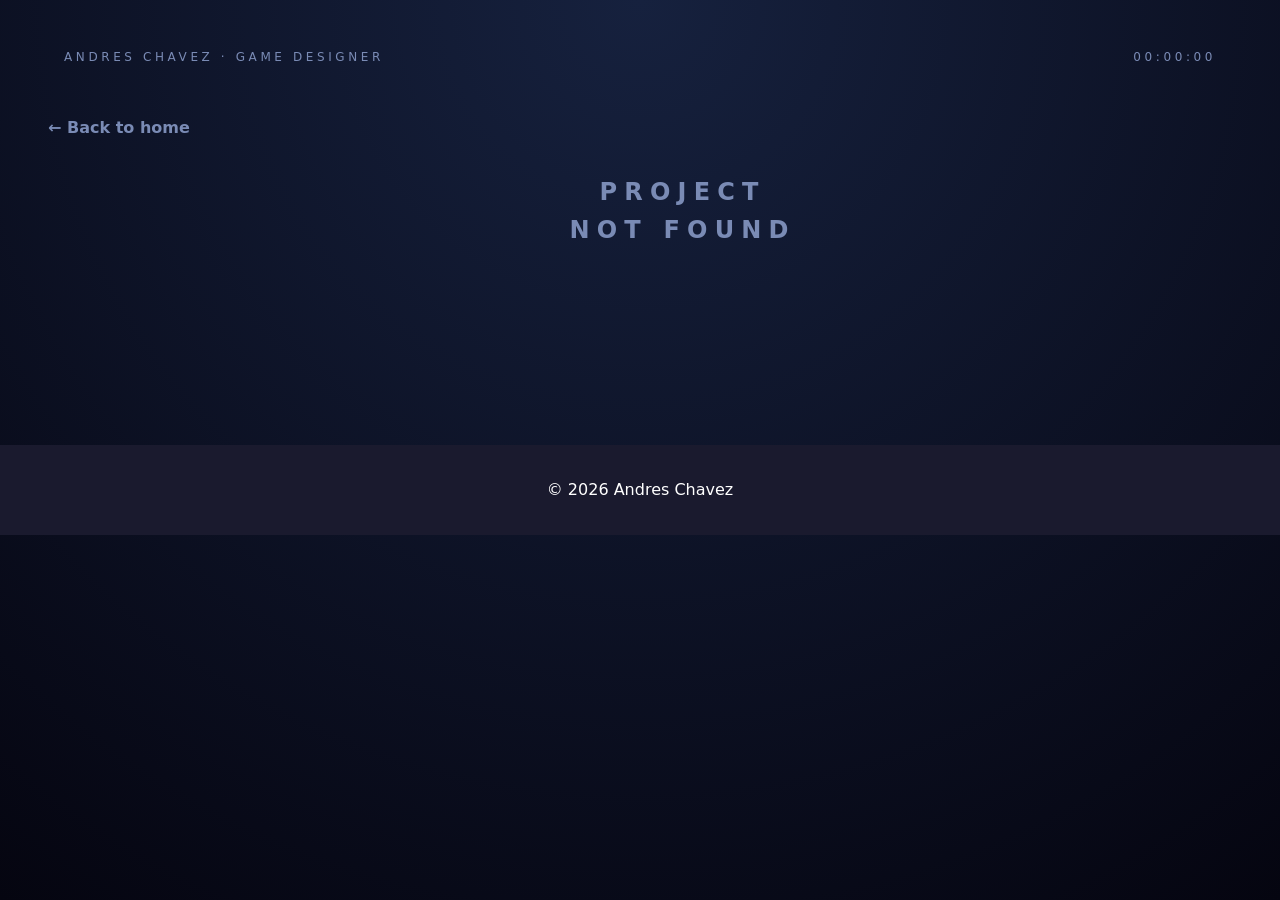
==== project.html @ c87a7ff5 "Updates Updating page header, and look of project page. Added media to projects." ====
<!DOCTYPE html>
<html lang="en">
<head>
  <meta charset="UTF-8">
  <meta name="viewport" content="width=device-width, initial-scale=1.0">
  <title>Project — Andres Chavez</title>
  <link rel="stylesheet" href="style.css">
</head>
<body>
    <header>
        <span class="console-title">Andres Chavez · Game Designer</span>
        <span class="console-clock" id="console-clock">00:00:00</span>
    </header>

    <a href="index.html" class="back-link">&larr; Back to home</a>

  <main>
    <section id="project-detail">
      <h2 id="project-title"></h2>
      <img id="project-hero" src="" alt="">
      <p id="project-description"></p>
      <div id="project-media" class="media-gallery"></div>
    </section>
  </main>

  <footer>
    <p>&copy; 2026 Andres Chavez</p>
  </footer>

  <div id="media-modal" class="media-modal">
    <button id="modal-close" class="modal-close">&times;</button>
    <div class="modal-content" id="modal-content"></div>
  </div>

  <script src="projects-data.js"></script>
  <script src="theme.js"></script>
  <script src="project.js"></script>
</body>
</html>
---- style.css ----
/*Main body*/
* {
  margin: 0;
  padding: 0;
  box-sizing: border-box;
}

body {
  font-family: system-ui, sans-serif;
  line-height: 1.6;
  background: radial-gradient(circle at top, #16213e, #050510);
  background-attachment: fixed;
  color: #eee;
}

header {
  display: flex;
  justify-content: space-between;
  padding: 3rem 4rem;
  font-size: 0.75rem;
  letter-spacing: 0.30em;
  text-transform: uppercase;
  color: #7a8bb5;
}

main {
  max-width: 900px;
  margin: 0 auto;
  padding: 2rem 1.5rem;
}

section {
  margin-bottom: 3rem;
}

h2 {
  font-size: 1.5rem;
  letter-spacing: 0.30em;
  margin-left: 40%;
  margin-right: 30%;
  margin-bottom: 2rem;
  text-align: center;
  display: inline-block;
  text-transform: uppercase;
  padding-bottom: 0.25rem;
  color: #7a8bb5;
}

/*Icon row/dock*/
.stage {
  min-height: 100vh;
  padding: 0rem 2rem 8rem;
  max-width: 900px;
  margin: 0 auto;
}

.panel {
  display: none;
}

.panel.active {
  display: block;
}

.dock {
  position: fixed;
  bottom: 1.5rem;
  left: 50%;
  transform: translateX(-50%);
  background: rgba(22, 33, 62, 0.7);
  backdrop-filter: blur(12px);
  border: 1px solid rgba(255,255,255,0.08);
  border-radius: 20px;
  padding: 1rem 2rem 0.75rem;
  z-index: 100;
}

.console-menu {
  display: flex;
  gap: 2rem;
  margin-bottom: 0.75rem;
}

.console-progress {
  position: relative;
  height: 2px;
}

.console-progress-track {
  position: absolute;
  top: 0;
  left: 0;
  right: 0;
  height: 1px;
  background: rgba(255,255,255,0.15);
}

.console-progress-dot {
  position: absolute;
  top: -3px;
  width: 8px;
  height: 8px;
  border-radius: 50%;
  background: #4fc3f7;
  box-shadow: 0 0 10px #4fc3f7;
  left: 9%;
  transform: translateX(-50%);
  transition: left 0.3s ease;
}

.console-tile {
  background: none;
  border: none;
  font: inherit;
  cursor: pointer;
}

.console-tile .console-icon {
  width: 60px;
  height: 60px;
  border-radius: 16px;
  border: 2px solid transparent;
  display: flex;
  align-items: center;
  justify-content: center;
  font-size: 1.6rem;
  background: rgba(255,255,255,0.03);
  transition: border-color 0.25s ease, box-shadow 0.25s ease;
}

.console-tile .console-label {
  font-size: 0.7rem;
  letter-spacing: 0.1em;
  text-transform: uppercase;
  color: #7a8bb5;
}

.console-tile.active {
  opacity: 1;
}

.console-tile.active .console-icon {
  border-color: #4fc3f7;
  box-shadow: 0 0 20px rgba(79, 195, 247, 0.5);
}

.console-tile.active .console-label {
  color: #4fc3f7;
}

.console-tile:hover {
  opacity: 1;
}

/*About*/
.about-layout {
  display: flex;
  gap: 2.5rem;
  align-items: flex-start;
  flex-wrap: wrap;
}

.about-paragraph {
  flex: 1 1 300px;
}

.about-paragraph p {
  margin-bottom: 1rem;
}

.about-photo {
  display: flex;
  flex-direction: column;
  align-items: center;
  gap: 1rem;
  flex: 0 0 auto;
}

.about-photo img {
  width: 200px;
  height: 200px;
  object-fit: cover;
  border-radius: 16px;
  box-shadow: 0 10px 30px rgba(0,0,0,0.4);
}

.resume-btn{
  display: inline-block;
  padding: 0.6rem 1.2rem;
  background: #e94560;
  color: white;
  text-decoration: none;
  border-radius: 8px;
  font-size: 0.85rem;
  font-weight: 600;
  text-align: center;
  transition: transform 0.2s ease, box-shadow 0.2s ease;
}

.resume-btn:hover {
  transform: translateY(-3px);
  box-shadow: 0 8px 20px rgba(233, 69, 96, 0.4);
}

/*Projects*/
.filters{
  width: 100%;
  display: flex;
  gap: 0.75rem;
  margin-bottom: 1rem;
}

.filter-btn{
  padding: 0.5rem 1rem;
  background: #16213e;
  color: #7a8bb5;
  border: 2px solid transparent;
  border-radius: 20px;
  cursor: pointer;
  font-weight: 600;
  transition: background 0.2s ease, color 0.2s ease;
}

.filter-btn.active{
  border-color: #4fc3f7;
  box-shadow: 0 0 20px rgba(79, 195, 247, 0.5);
}

#project-gallery {
  display: flex;
  flex-wrap: wrap;
  gap: 1.5rem;
  width: 100%;
}

.project-card {
  position: relative;
  background-size: cover;
  background-position: center;
  border-radius: 10px;
  padding: 1.5rem;
  flex: 1 1 250px;
  min-height: 200px;
  display: flex;
  flex-direction: column;
  justify-content: flex-end;
  color: white;
  overflow: hidden;
  transition: transform 0.2s ease, box-shadow 0.2s ease;
  text-decoration: none;
}

.project-card::before {
  content: "";
  position: absolute;
  inset: 0;
  background: linear-gradient(to top, rgba(0,0,0,0.75), rgba(0,0,0,0.1));
  z-index: 0;
}

.project-card:hover {
  transform: translateY(-5px);
  box-shadow: 0 10px 20px rgba(0,0,0,0.1);
}

.project-card h3{
  position: relative;
  color: white;
  z-index: 1;
}

/*Project Page*/
#projects {
  display: flex;
  flex-wrap: wrap;
  gap: 1.5rem;
}

.back-link {
  display: inline-block;
  padding: 0rem 3rem;
  color: #7a8bb5;
  font-weight: 600;
  text-decoration: none;
}

#projects h2{
  overflow: wrap;
}

#project-hero {
  width: 100%;
  border-radius: 10px;
  margin: 1rem 0;
}

#project-media {
  display: flex;
  flex-wrap: wrap;
  gap: 1rem;
  margin-top: 1.5rem;
}

#project-media img {
  border-radius: 8px;
  width: 250px;
  height: 160px;
  object-fit: cover;
}

.media-gallery {
  display: flex;
  gap: 1rem;
  overflow-x: auto;
  scroll-snap-type: x mandatory;
  padding-bottom: 1rem;
}

.media-thumb {
  position: relative;
  flex: 0 0 auto;
  width: 220px;
  height: 140px;
  border-radius: 10px;
  overflow: hidden;
  cursor: pointer;
  scroll-snap-align: start;
  transition: transform 0.2s ease;
}

.media-thumb:hover {
  transform: scale(1.03);
}

.media-thumb img {
  width: 100%;
  height: 100%;
  object-fit: cover;
  display: block;
}

.play-icon {
  position: absolute;
  top: 50%;
  left: 50%;
  transform: translate(-50%, -50%);
  font-size: 2rem;
  color: white;
  text-shadow: 0 2px 8px rgba(0,0,0,0.6);
}

.media-modal {
  display: none;
  position: fixed;
  inset: 0;
  background: rgba(0,0,0,0.9);
  z-index: 1000;
  align-items: center;
  justify-content: center;
}

.media-modal.open {
  display: flex;
}

.modal-content {
  max-width: 90vw;
  max-height: 85vh;
}

.modal-content img {
  max-width: 90vw;
  max-height: 85vh;
  border-radius: 8px;
}

.modal-content iframe {
  width: min(90vw, 900px);
  height: min(50.625vw, 506px); /* maintains 16:9 */
  border: none;
  border-radius: 8px;
}

.modal-close {
  position: absolute;
  top: 1.5rem;
  right: 2rem;
  background: none;
  border: none;
  color: white;
  font-size: 2.5rem;
  cursor: pointer;
  line-height: 1;
}

/*Footer*/
footer {
  text-align: center;
  padding: 2rem;
  background: #1a1a2e;
  color: white;
}
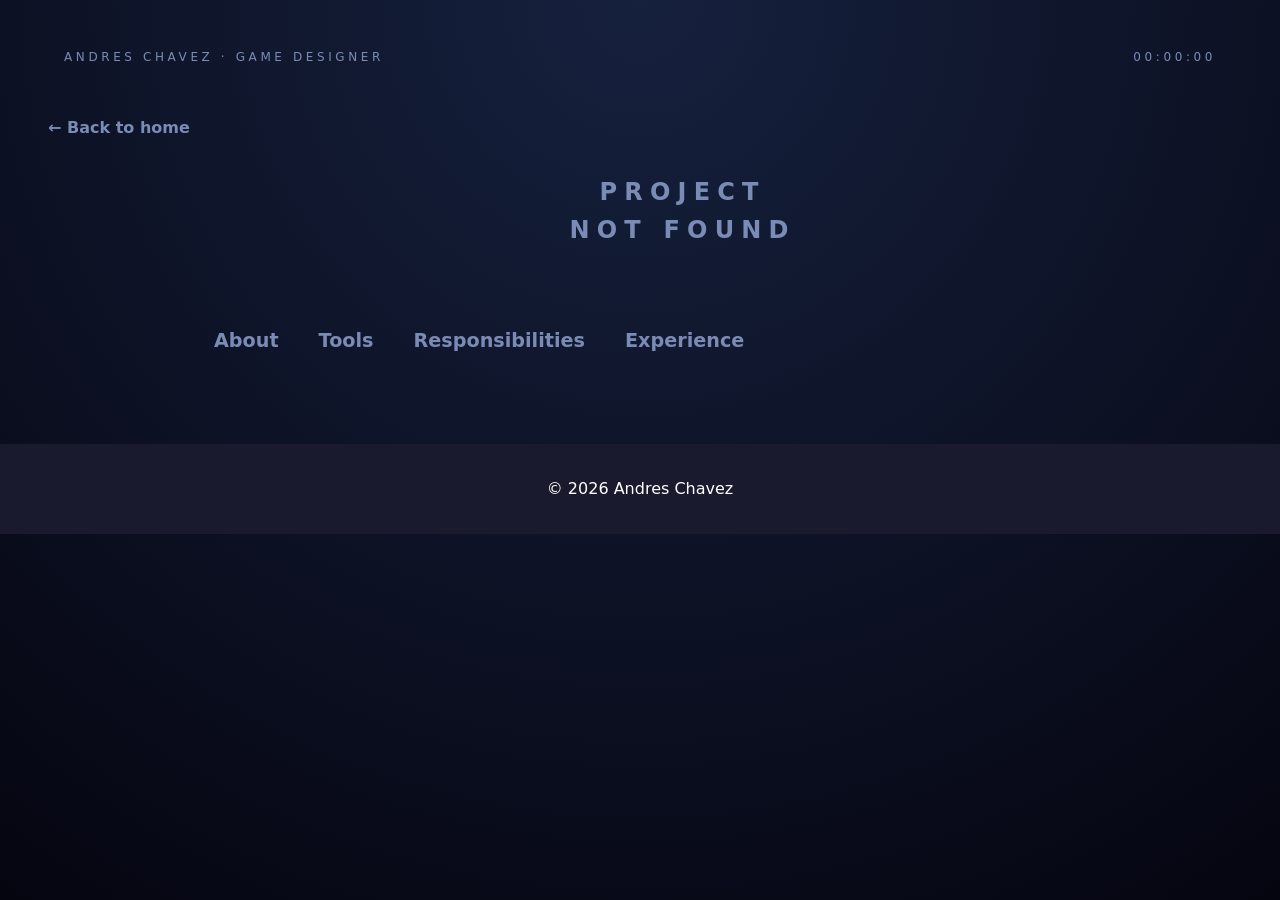
==== commit eda7e96a: "Project media Cleaning up media gallery in the projects page. Set up the modal nav for media in the " ====
--- a/project.html
+++ b/project.html
@@ -1,25 +1,44 @@
 <!DOCTYPE html>
 <html lang="en">
+
 <head>
   <meta charset="UTF-8">
   <meta name="viewport" content="width=device-width, initial-scale=1.0">
   <title>Project — Andres Chavez</title>
   <link rel="stylesheet" href="style.css">
 </head>
+
 <body>
-    <header>
-        <span class="console-title">Andres Chavez · Game Designer</span>
-        <span class="console-clock" id="console-clock">00:00:00</span>
-    </header>
+  <header>
+    <span class="console-title">Andres Chavez · Game Designer</span>
+    <span class="console-clock" id="console-clock">00:00:00</span>
+  </header>
 
-    <a href="index.html" class="back-link">&larr; Back to home</a>
+  <a href="index.html" class="back-link">&larr; Back to home</a>
 
   <main>
     <section id="project-detail">
       <h2 id="project-title"></h2>
-      <img id="project-hero" src="" alt="">
-      <p id="project-description"></p>
+      <div id="project-tags" class="tags-container"></div>
       <div id="project-media" class="media-gallery"></div>
+      <div id="project-information" class="project-information">
+        <div id="project-about">
+          <h3>About</h3>
+          <p id="project-about-content"></p>
+        </div>
+        <div id="project-tools">
+          <h3>Tools</h3>
+          <p id="project-tools-content"></p>
+        </div>
+        <div id="project-resp">
+          <h3>Responsibilities</h3>
+          <p id="project-resp-content"></p>
+        </div>
+        <div id="project-experience">
+          <h3 id="project-experience-title">Experience</h3>
+          <p id="project-experience-content"></p>
+        </div>
+      </div>
     </section>
   </main>
 
@@ -29,11 +48,14 @@
 
   <div id="media-modal" class="media-modal">
     <button id="modal-close" class="modal-close">&times;</button>
+    <button id="modal-prev" class="modal-nav modal-prev">&#10094;</button>
     <div class="modal-content" id="modal-content"></div>
+    <button id="modal-next" class="modal-nav modal-next">&#10095;</button>
   </div>
 
   <script src="projects-data.js"></script>
   <script src="theme.js"></script>
   <script src="project.js"></script>
 </body>
+
 </html>
--- a/style.css
+++ b/style.css
@@ -69,7 +69,7 @@
   transform: translateX(-50%);
   background: rgba(22, 33, 62, 0.7);
   backdrop-filter: blur(12px);
-  border: 1px solid rgba(255,255,255,0.08);
+  border: 1px solid rgba(255, 255, 255, 0.08);
   border-radius: 20px;
   padding: 1rem 2rem 0.75rem;
   z-index: 100;
@@ -92,7 +92,7 @@
   left: 0;
   right: 0;
   height: 1px;
-  background: rgba(255,255,255,0.15);
+  background: rgba(255, 255, 255, 0.15);
 }
 
 .console-progress-dot {
@@ -103,7 +103,7 @@
   border-radius: 50%;
   background: #4fc3f7;
   box-shadow: 0 0 10px #4fc3f7;
-  left: 9%;
+  left: 36%;
   transform: translateX(-50%);
   transition: left 0.3s ease;
 }
@@ -124,7 +124,7 @@
   align-items: center;
   justify-content: center;
   font-size: 1.6rem;
-  background: rgba(255,255,255,0.03);
+  background: rgba(255, 255, 255, 0.03);
   transition: border-color 0.25s ease, box-shadow 0.25s ease;
 }
 
@@ -181,10 +181,10 @@
   height: 200px;
   object-fit: cover;
   border-radius: 16px;
-  box-shadow: 0 10px 30px rgba(0,0,0,0.4);
-}
-
-.resume-btn{
+  box-shadow: 0 10px 30px rgba(0, 0, 0, 0.4);
+}
+
+.resume-btn {
   display: inline-block;
   padding: 0.6rem 1.2rem;
   background: #e94560;
@@ -203,14 +203,14 @@
 }
 
 /*Projects*/
-.filters{
+.filters {
   width: 100%;
   display: flex;
   gap: 0.75rem;
   margin-bottom: 1rem;
 }
 
-.filter-btn{
+.filter-btn {
   padding: 0.5rem 1rem;
   background: #16213e;
   color: #7a8bb5;
@@ -221,7 +221,7 @@
   transition: background 0.2s ease, color 0.2s ease;
 }
 
-.filter-btn.active{
+.filter-btn.active {
   border-color: #4fc3f7;
   box-shadow: 0 0 20px rgba(79, 195, 247, 0.5);
 }
@@ -254,16 +254,16 @@
   content: "";
   position: absolute;
   inset: 0;
-  background: linear-gradient(to top, rgba(0,0,0,0.75), rgba(0,0,0,0.1));
+  background: linear-gradient(to top, rgba(0, 0, 0, 0.75), rgba(0, 0, 0, 0.1));
   z-index: 0;
 }
 
 .project-card:hover {
   transform: translateY(-5px);
-  box-shadow: 0 10px 20px rgba(0,0,0,0.1);
-}
-
-.project-card h3{
+  box-shadow: 0 10px 20px rgba(0, 0, 0, 0.1);
+}
+
+.project-card h3 {
   position: relative;
   color: white;
   z-index: 1;
@@ -284,27 +284,35 @@
   text-decoration: none;
 }
 
-#projects h2{
+#projects h2 {
   overflow: wrap;
 }
 
-#project-hero {
+#project-tags {
   width: 100%;
-  border-radius: 10px;
-  margin: 1rem 0;
+  display: flex;
+  gap: 0.75rem;
+  margin-bottom: 1rem;
+}
+
+.tag {
+  padding: 0.5rem 1rem;
+  background: #16213e;
+  color: #7a8bb5;
+  border: 2px solid transparent;
+  border-radius: 20px;
+  font-weight: 600;
+  transition: background 0.2s ease, color 0.2s ease;
 }
 
 #project-media {
   display: flex;
-  flex-wrap: wrap;
   gap: 1rem;
   margin-top: 1.5rem;
 }
 
 #project-media img {
   border-radius: 8px;
-  width: 250px;
-  height: 160px;
   object-fit: cover;
 }
 
@@ -319,8 +327,8 @@
 .media-thumb {
   position: relative;
   flex: 0 0 auto;
-  width: 220px;
-  height: 140px;
+  width: 700px;
+  height: 400px;
   border-radius: 10px;
   overflow: hidden;
   cursor: pointer;
@@ -328,10 +336,6 @@
   transition: transform 0.2s ease;
 }
 
-.media-thumb:hover {
-  transform: scale(1.03);
-}
-
 .media-thumb img {
   width: 100%;
   height: 100%;
@@ -346,14 +350,14 @@
   transform: translate(-50%, -50%);
   font-size: 2rem;
   color: white;
-  text-shadow: 0 2px 8px rgba(0,0,0,0.6);
+  text-shadow: 0 2px 8px rgba(0, 0, 0, 0.6);
 }
 
 .media-modal {
   display: none;
   position: fixed;
   inset: 0;
-  background: rgba(0,0,0,0.9);
+  background: rgba(0, 0, 0, 0.9);
   z-index: 1000;
   align-items: center;
   justify-content: center;
@@ -376,7 +380,8 @@
 
 .modal-content iframe {
   width: min(90vw, 900px);
-  height: min(50.625vw, 506px); /* maintains 16:9 */
+  height: min(50.625vw, 506px);
+  /* maintains 16:9 */
   border: none;
   border-radius: 8px;
 }
@@ -391,6 +396,51 @@
   font-size: 2.5rem;
   cursor: pointer;
   line-height: 1;
+}
+
+.modal-nav {
+  position: absolute;
+  top: 50%;
+  transform: translateY(-50%);
+  background: rgba(255, 255, 255, 0.1);
+  border: none;
+  color: white;
+  font-size: 1.5rem;
+  width: 50px;
+  height: 50px;
+  border-radius: 50%;
+  cursor: pointer;
+  display: flex;
+  align-items: center;
+  justify-content: center;
+  transition: background 0.2s ease;
+}
+
+.modal-nav:hover {
+  background: rgba(255, 255, 255, 0.25);
+}
+
+.modal-prev {
+  left: 1.5rem;
+}
+
+.modal-next {
+  right: 1.5rem;
+}
+
+#project-information {
+  display: flex;
+  gap: 2.5rem;
+  align-items: flex-start;
+  flex-wrap: wrap;
+}
+
+#project-information h3 {
+  font-size: 1.2rem;
+  text-align: center;
+  margin-bottom: 0.5rem;
+  display: inline-block;
+  color: #7a8bb5;
 }
 
 /*Footer*/
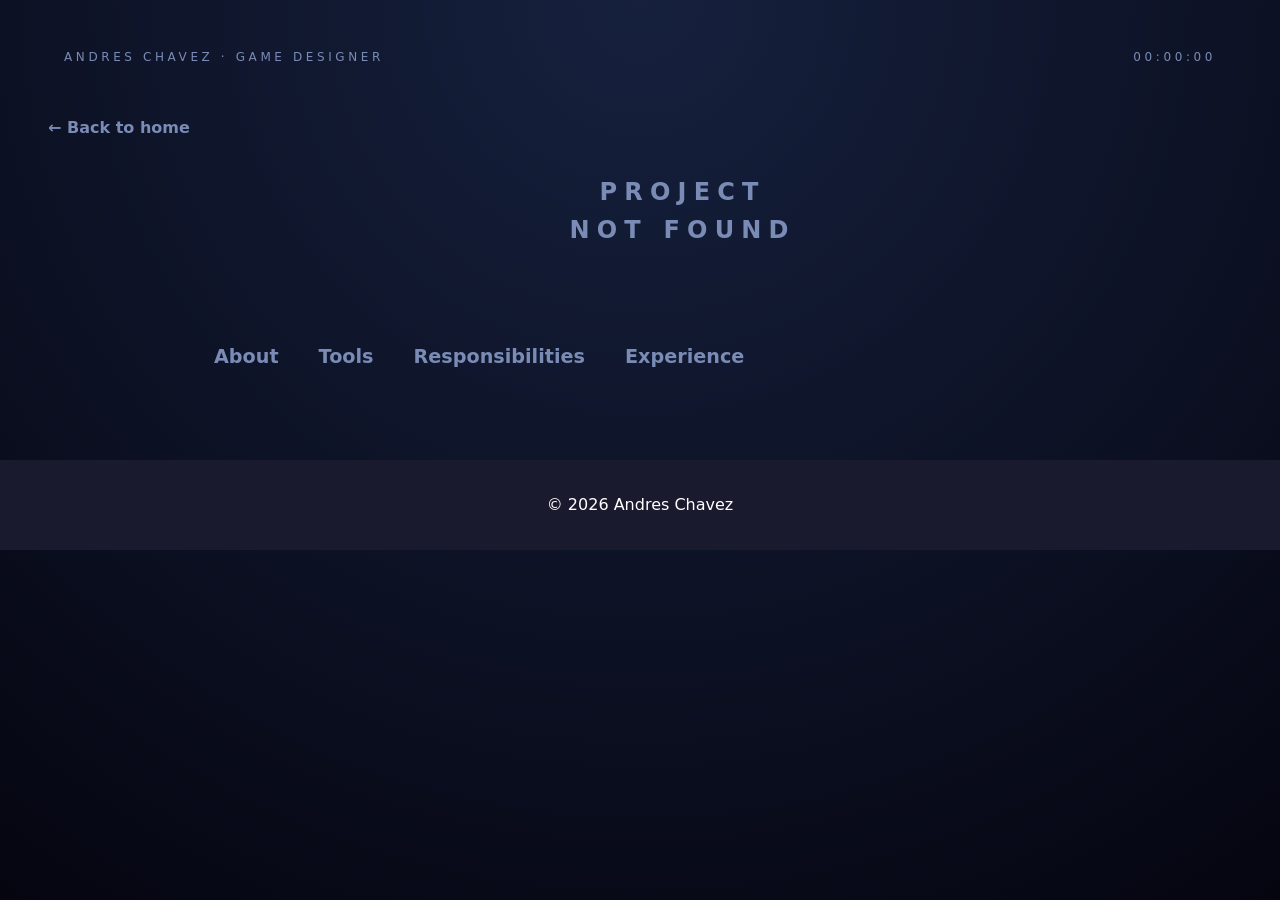
==== commit 6cf360fa: "Adding LSP project and project link Adding some media for the LSP project, and added a new external " ====
--- a/project.html
+++ b/project.html
@@ -21,6 +21,7 @@
       <h2 id="project-title"></h2>
       <div id="project-tags" class="tags-container"></div>
       <div id="project-media" class="media-gallery"></div>
+      <div id="project-link" class="project-link"></div>
       <div id="project-information" class="project-information">
         <div id="project-about">
           <h3>About</h3>
--- a/style.css
+++ b/style.css
@@ -428,6 +428,23 @@
   right: 1.5rem;
 }
 
+#project-link {
+  width: 100%;
+  display: flex;
+  gap: 0.75rem;
+  margin-bottom: 1rem;
+}
+
+.link-box {
+  padding: 0.5rem 1rem;
+  background: #16213e;
+  color: #7a8bb5;
+  border: 2px solid transparent;
+  border-radius: 20px;
+  font-weight: 600;
+  transition: background 0.2s ease, color 0.2s ease;
+}
+
 #project-information {
   display: flex;
   gap: 2.5rem;
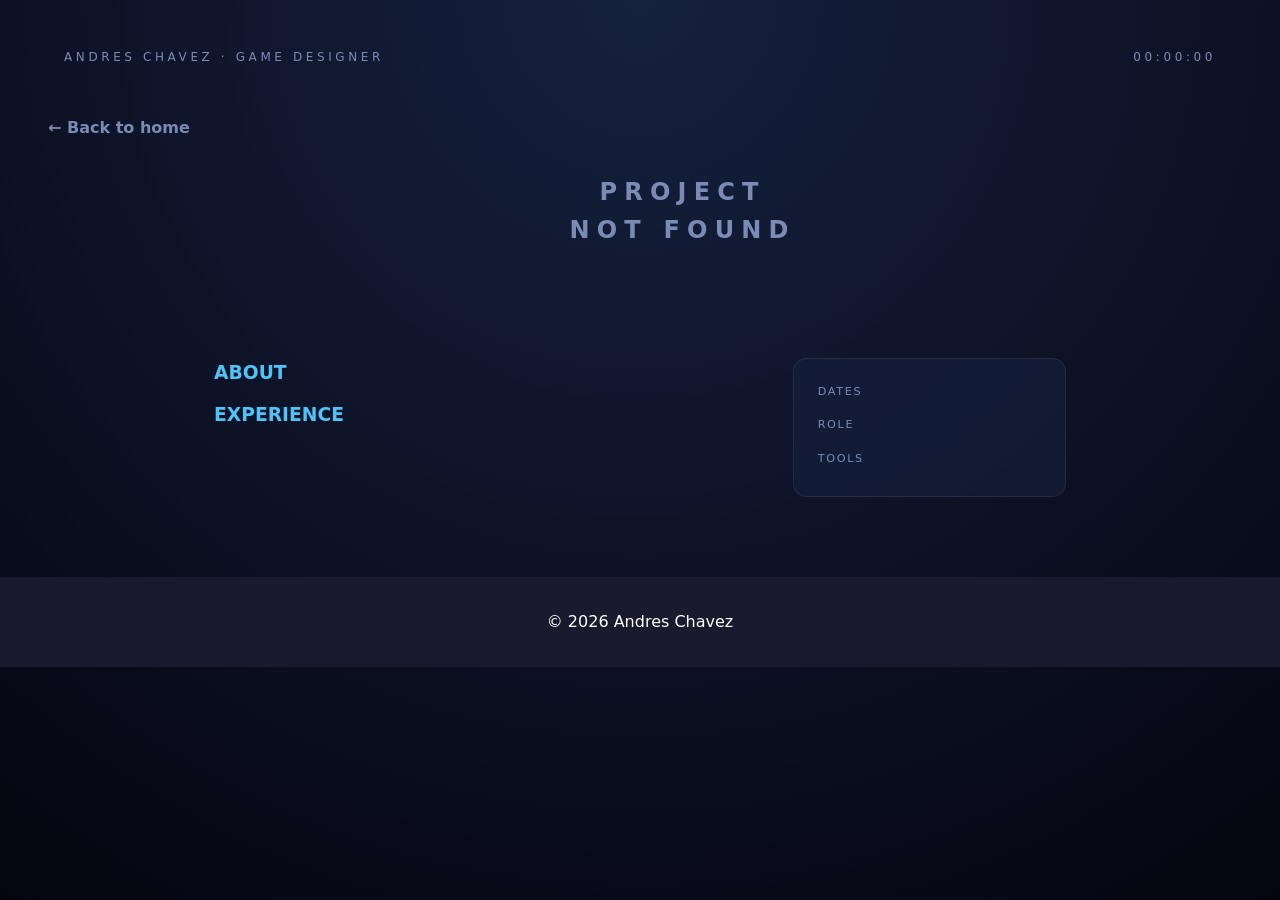
==== commit e69ab041: "Added side box in project page New side box with dates, role, and tools. Added new pics for ABXR, on" ====
--- a/project.html
+++ b/project.html
@@ -22,23 +22,27 @@
       <div id="project-tags" class="tags-container"></div>
       <div id="project-media" class="media-gallery"></div>
       <div id="project-link" class="project-link"></div>
-      <div id="project-information" class="project-information">
-        <div id="project-about">
-          <h3>About</h3>
-          <p id="project-about-content"></p>
+      <div class="project-layout">
+        <div class="project-main">
+          <h3>ABOUT</h3>
+          <div id="project-about"></div>
+
+          <h3>EXPERIENCE</h3>
+          <div id="project-experience"></div>
         </div>
-        <div id="project-tools">
-          <h3>Tools</h3>
-          <p id="project-tools-content"></p>
-        </div>
-        <div id="project-resp">
-          <h3>Responsibilities</h3>
-          <p id="project-resp-content"></p>
-        </div>
-        <div id="project-experience">
-          <h3 id="project-experience-title">Experience</h3>
-          <p id="project-experience-content"></p>
-        </div>
+
+        <aside class="project-info">
+          <dl>
+            <dt>Dates</dt>
+            <dd id="info-dates"></dd>
+
+            <dt>Role</dt>
+            <dd id="info-role"></dd>
+
+            <dt>Tools</dt>
+            <dd id="info-tools"></dd>
+          </dl>
+        </aside>
       </div>
     </section>
   </main>
--- a/style.css
+++ b/style.css
@@ -429,10 +429,9 @@
 }
 
 #project-link {
-  width: 100%;
-  display: flex;
+  display: flex;
+  flex-wrap: wrap;
   gap: 0.75rem;
-  margin-bottom: 1rem;
 }
 
 .link-box {
@@ -445,19 +444,60 @@
   transition: background 0.2s ease, color 0.2s ease;
 }
 
-#project-information {
-  display: flex;
-  gap: 2.5rem;
-  align-items: flex-start;
-  flex-wrap: wrap;
-}
-
-#project-information h3 {
-  font-size: 1.2rem;
-  text-align: center;
-  margin-bottom: 0.5rem;
+.project-layout {
+  display: grid;
+  grid-template-columns: 2fr 1fr;
+  gap: 2rem;
+  align-items: start;
+  margin-top: 2rem;
+}
+
+.project-main h3 {
+  margin-bottom: 0.75rem;
+  color: #4fc3f7;
+}
+
+.project-main p {
+  margin-bottom: 1rem;
+}
+
+.project-info {
+  background: rgba(22, 33, 62, 0.6);
+  border: 1px solid rgba(255,255,255,0.08);
+  border-radius: 14px;
+  padding: 1.5rem;
+}
+
+.project-info dt {
+  font-size: 0.7rem;
+  letter-spacing: 0.15em;
+  text-transform: uppercase;
+  color: #7a8bb5;
+  margin-top: 1rem;
+}
+
+.project-info dt:first-of-type {
+  margin-top: 0;
+}
+
+.project-info dd {
+  margin: 0.25rem 0 0;
+}
+
+.tool-tag {
   display: inline-block;
-  color: #7a8bb5;
+  padding: 0.2rem 0.7rem;
+  margin: 0.2rem 0.3rem 0.2rem 0;
+  background: rgba(79, 195, 247, 0.12);
+  border-radius: 12px;
+  font-size: 0.8rem;
+  color: #4fc3f7;
+}
+
+@media (max-width: 700px) {
+  .project-layout {
+    grid-template-columns: 1fr;
+  }
 }
 
 /*Footer*/
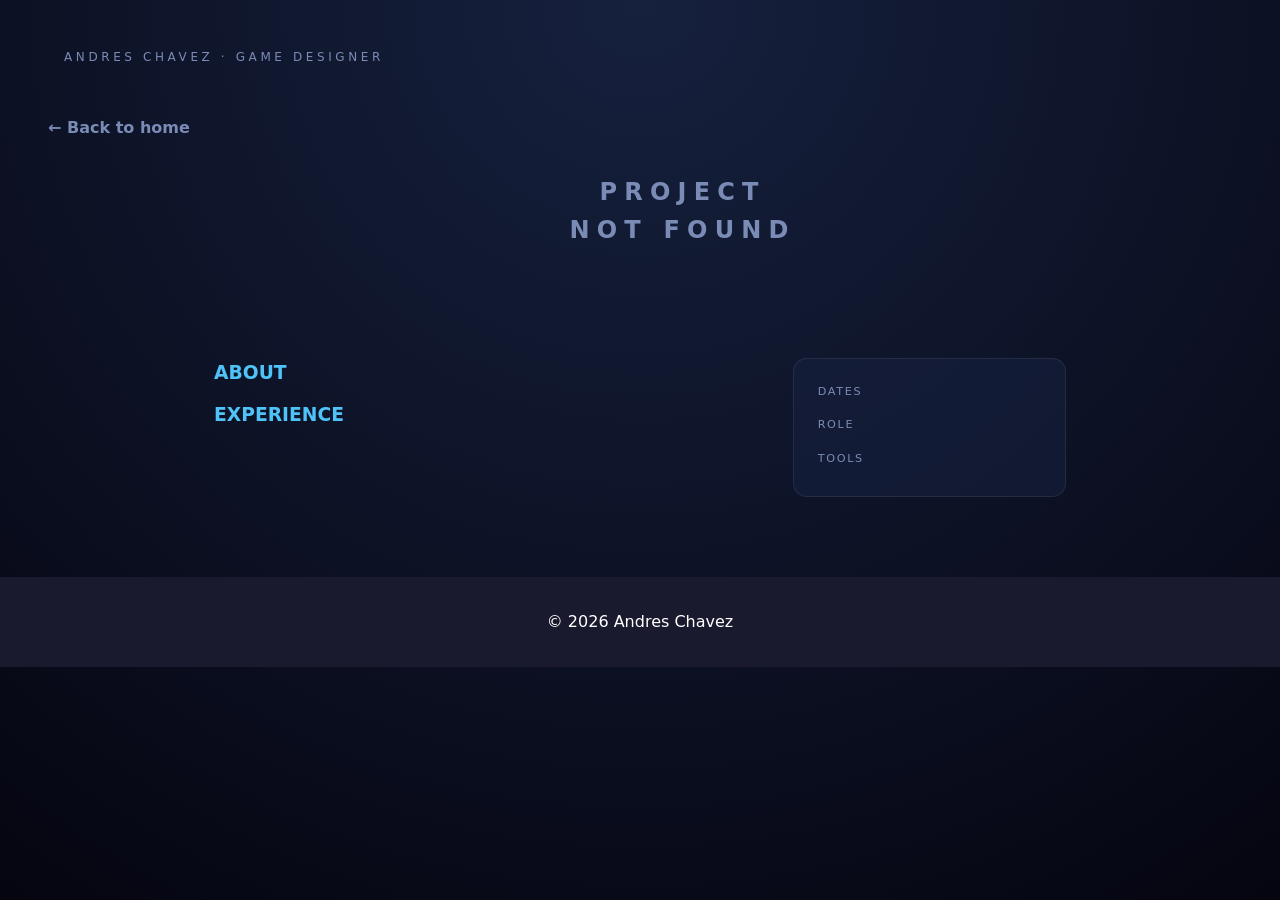
==== commit 5087b584: "Reworking about me, and removing clock Removed the clock because there is no point to it.  Reworked " ====
--- a/project.html
+++ b/project.html
@@ -11,7 +11,6 @@
 <body>
   <header>
     <span class="console-title">Andres Chavez · Game Designer</span>
-    <span class="console-clock" id="console-clock">00:00:00</span>
   </header>
 
   <a href="index.html" class="back-link">&larr; Back to home</a>
--- a/style.css
+++ b/style.css
@@ -152,12 +152,199 @@
   opacity: 1;
 }
 
+/*Contact Page*/
+.social-links-separator {
+  width: 100%;
+  display: flex;
+  gap: 0.75rem;
+  margin-bottom: 1.5rem;
+  margin-top: 0.3rem;
+}
+
+.social-link {
+  padding: 0.5rem 1rem;
+  background: #16213e;
+  color: #7a8bb5;
+  border: 2px solid transparent;
+  border-radius: 20px;
+  font-weight: 600;
+  transition: background 0.2s ease, color 0.2s ease;
+}
+
+.contact-form {
+  max-width: 560px;
+}
+
+.form-row {
+  display: flex;
+  flex-direction: column;
+  gap: 0.4rem;
+  margin-bottom: 1.25rem;
+}
+
+.social-links label,
+.form-row label {
+  font-size: 0.7rem;
+  letter-spacing: 0.15em;
+  text-transform: uppercase;
+  color: #7a8bb5;
+}
+
+.form-row input,
+.form-row textarea {
+  background: rgba(22, 33, 62, 0.6);
+  border: 2px solid rgba(255, 255, 255, 0.08);
+  border-radius: 10px;
+  padding: 0.75rem 1rem;
+  color: #eee;
+  font: inherit;
+  transition: border-color 0.2s ease, box-shadow 0.2s ease;
+}
+
+.form-row input:focus,
+.form-row textarea:focus {
+  outline: none;
+  border-color: #4fc3f7;
+  box-shadow: 0 0 15px rgba(79, 195, 247, 0.3);
+}
+
+.form-row textarea {
+  resize: vertical;
+}
+
+.honeypot {
+  position: absolute;
+  left: -9999px;
+}
+
+.submit-btn {
+  padding: 0.7rem 1.5rem;
+  background: #16213e;
+  color: #4fc3f7;
+  border: 2px solid #4fc3f7;
+  border-radius: 20px;
+  font: inherit;
+  font-weight: 600;
+  cursor: pointer;
+  transition: box-shadow 0.2s ease, transform 0.2s ease;
+}
+
+.submit-btn:hover {
+  transform: translateY(-2px);
+  box-shadow: 0 0 20px rgba(79, 195, 247, 0.5);
+}
+
+.submit-btn:disabled {
+  opacity: 0.5;
+  cursor: not-allowed;
+}
+
+.form-status {
+  margin-top: 1rem;
+  min-height: 1.5rem;
+}
+
+.form-status.success {
+  color: #6fe3a1;
+}
+
+.form-status.error {
+  color: #ff7b8a;
+}
+
 /*About*/
 .about-layout {
   display: flex;
   gap: 2.5rem;
   align-items: flex-start;
   flex-wrap: wrap;
+}
+
+.about-data {
+  display: flex;
+  flex-direction: column;
+  gap: 1.5rem;
+  flex: 1 1 300px;
+  background: #16213e;
+  padding: 0.6rem 1.2rem;
+  border-radius: 8px;
+}
+
+.data-row {
+  display: flex;
+  justify-content: space-between;
+  align-items: baseline;
+  gap: 1.5rem;
+}
+
+.data-label{
+  font-size: 1rem;
+  letter-spacing: 0.15em;
+  text-transform: uppercase;
+  color: #7a8bb5;
+}
+
+.data-value {
+  font-size: 1rem;
+  color: #eee;
+  text-align: right;
+}
+
+.about-collage {
+  display: grid;
+  grid-template-columns: repeat(12, 1fr);
+  gap: 1.5rem;
+}
+
+.tile {
+  background: rgba(22, 33, 62, 0.6);
+  border-radius: 16px;
+  padding: 1.5rem;
+  overflow: hidden;
+}
+
+.tile h3 {
+  font-size: 0.8rem;
+  letter-spacing: 0.2em;
+  text-transform: uppercase;
+  color: #7a8bb5;
+  margin-bottom: 1rem;
+}
+
+/* Tile sizes: change these numbers to rearrange the collage */
+.tile-steam   { grid-column: span 10; }
+.tile-movie   { grid-column: span 5; }
+.tile-spotify { grid-column: span 15; }
+
+/* Embed sizes: this is where you pick each one */
+.tile iframe {
+  display: block;
+  width: 100%;
+  border: none;
+  border-radius: 12px;
+}
+
+.tile-spotify iframe { height: 152px; }
+.tile-steam iframe   { height: 200px; }
+
+.tile img {
+  display: block;
+  width: 100%;
+  border-radius: 12px;
+  object-fit: cover;
+}
+
+.tile-movie img {
+  aspect-ratio: 2 / 3;
+  max-height: 420px;
+}
+
+@media (max-width: 700px) {
+  .tile-spotify,
+  .tile-steam,
+  .tile-movie {
+    grid-column: span 12;
+  }
 }
 
 .about-paragraph {
@@ -177,29 +364,11 @@
 }
 
 .about-photo img {
-  width: 200px;
-  height: 200px;
+  width: 355px;
+  height: 355px;
   object-fit: cover;
   border-radius: 16px;
   box-shadow: 0 10px 30px rgba(0, 0, 0, 0.4);
-}
-
-.resume-btn {
-  display: inline-block;
-  padding: 0.6rem 1.2rem;
-  background: #e94560;
-  color: white;
-  text-decoration: none;
-  border-radius: 8px;
-  font-size: 0.85rem;
-  font-weight: 600;
-  text-align: center;
-  transition: transform 0.2s ease, box-shadow 0.2s ease;
-}
-
-.resume-btn:hover {
-  transform: translateY(-3px);
-  box-shadow: 0 8px 20px rgba(233, 69, 96, 0.4);
 }
 
 /*Projects*/
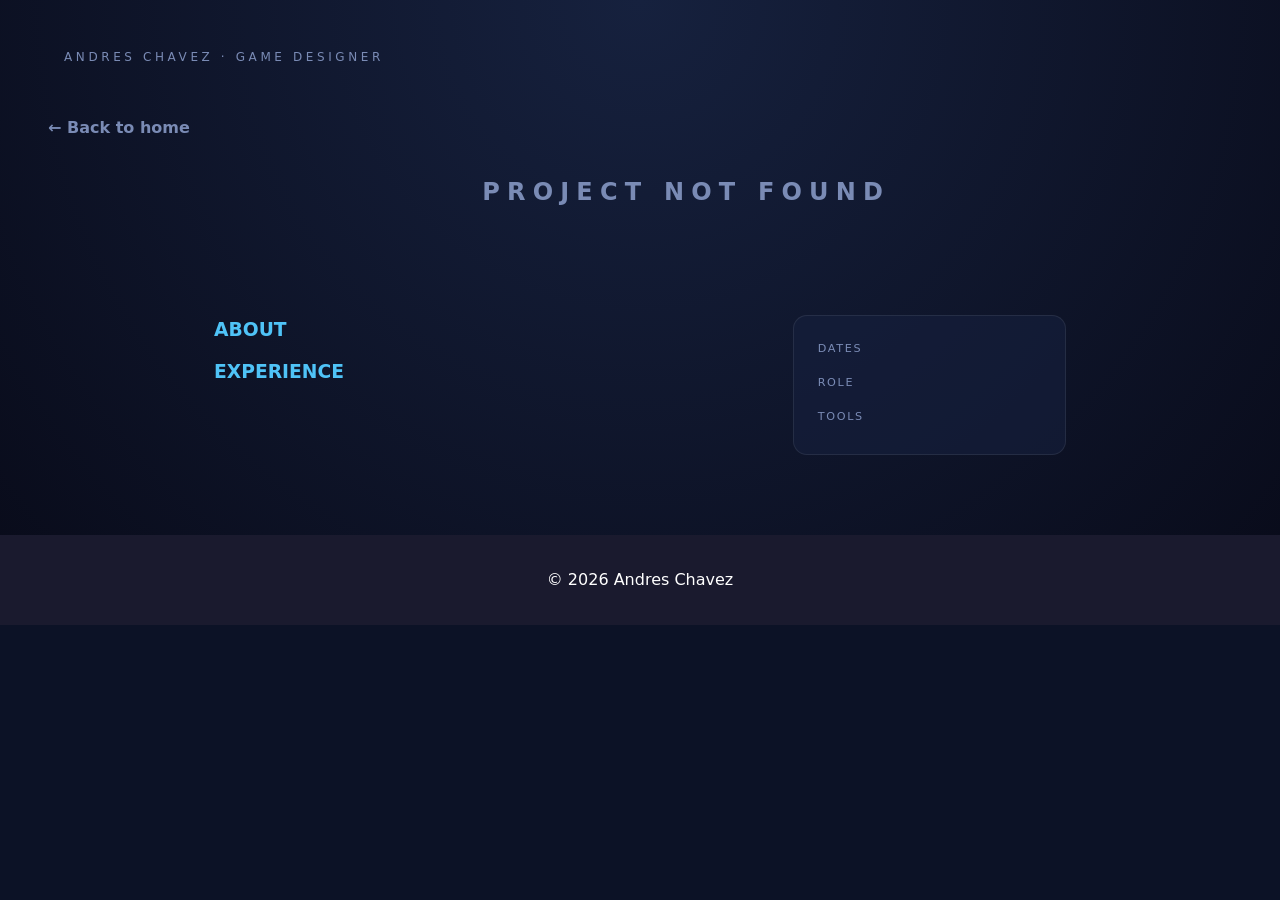
==== commit 07739be5: "Mobile fixes - Centered h2 titles for pages - Added theme color for mobile  Contacts page: - Fixed t" ====
--- a/project.html
+++ b/project.html
@@ -6,6 +6,7 @@
   <meta name="viewport" content="width=device-width, initial-scale=1.0">
   <title>Project — Andres Chavez</title>
   <link rel="stylesheet" href="style.css">
+  <meta name="theme-color" content="#0c1226">
 </head>
 
 <body>
@@ -31,7 +32,7 @@
         </div>
 
         <aside class="project-info">
-          <dl>
+          <dl id="project-info-root">
             <dt>Dates</dt>
             <dd id="info-dates"></dd>
 
@@ -58,7 +59,6 @@
   </div>
 
   <script src="projects-data.js"></script>
-  <script src="theme.js"></script>
   <script src="project.js"></script>
 </body>
 
--- a/style.css
+++ b/style.css
@@ -3,6 +3,11 @@
   margin: 0;
   padding: 0;
   box-sizing: border-box;
+}
+
+html {
+  background-color: #0c1226;
+  color-scheme: dark;
 }
 
 body {
@@ -36,13 +41,11 @@
 h2 {
   font-size: 1.5rem;
   letter-spacing: 0.30em;
-  margin-left: 40%;
-  margin-right: 30%;
+  padding-left: 0.30em;
+  margin-left: 10%;
   margin-bottom: 2rem;
   text-align: center;
-  display: inline-block;
   text-transform: uppercase;
-  padding-bottom: 0.25rem;
   color: #7a8bb5;
 }
 
@@ -78,34 +81,6 @@
 .console-menu {
   display: flex;
   gap: 2rem;
-  margin-bottom: 0.75rem;
-}
-
-.console-progress {
-  position: relative;
-  height: 2px;
-}
-
-.console-progress-track {
-  position: absolute;
-  top: 0;
-  left: 0;
-  right: 0;
-  height: 1px;
-  background: rgba(255, 255, 255, 0.15);
-}
-
-.console-progress-dot {
-  position: absolute;
-  top: -3px;
-  width: 8px;
-  height: 8px;
-  border-radius: 50%;
-  background: #4fc3f7;
-  box-shadow: 0 0 10px #4fc3f7;
-  left: 36%;
-  transform: translateX(-50%);
-  transition: left 0.3s ease;
 }
 
 .console-tile {
@@ -156,6 +131,7 @@
 .social-links-separator {
   width: 100%;
   display: flex;
+  flex-wrap: wrap;
   gap: 0.75rem;
   margin-bottom: 1.5rem;
   margin-top: 0.3rem;
@@ -279,9 +255,11 @@
 
 .data-label{
   font-size: 1rem;
-  letter-spacing: 0.15em;
+  letter-spacing: 0.2em;
   text-transform: uppercase;
   color: #7a8bb5;
+  margin-bottom: 1rem;
+  font-weight: bold;
 }
 
 .data-value {
@@ -292,11 +270,12 @@
 
 .about-collage {
   display: grid;
-  grid-template-columns: repeat(12, 1fr);
+  grid-template-columns: repeat(12, minmax(0, 1fr));
   gap: 1.5rem;
 }
 
 .tile {
+  min-width: 0;
   background: rgba(22, 33, 62, 0.6);
   border-radius: 16px;
   padding: 1.5rem;
@@ -311,12 +290,12 @@
   margin-bottom: 1rem;
 }
 
-/* Tile sizes: change these numbers to rearrange the collage */
-.tile-steam   { grid-column: span 10; }
-.tile-movie   { grid-column: span 5; }
-.tile-spotify { grid-column: span 15; }
-
-/* Embed sizes: this is where you pick each one */
+.tile-steam        { grid-column: span 7; }
+.tile-movie        { grid-column: span 5; }
+.tile-spotify      { grid-column: span 12; }
+.tile-youtube      { grid-column: span 12; }
+.tile-achievements { grid-column: span 12; }
+
 .tile iframe {
   display: block;
   width: 100%;
@@ -326,6 +305,10 @@
 
 .tile-spotify iframe { height: 152px; }
 .tile-steam iframe   { height: 200px; }
+.tile-youtube iframe {
+  aspect-ratio: 16 / 9;
+  height: auto;
+}
 
 .tile img {
   display: block;
@@ -340,13 +323,98 @@
 }
 
 @media (max-width: 700px) {
-  .tile-spotify,
-  .tile-steam,
-  .tile-movie {
+  .about-collage .tile {
     grid-column: span 12;
   }
 }
 
+.progress-bar {
+  height: 8px;
+  margin-top: 0.5rem;
+  background: rgba(255, 255, 255, 0.08);
+  border-radius: 999px;
+  overflow: hidden;
+}
+
+.progress-fill {
+  width: 0;
+  height: 100%;
+  background: linear-gradient(90deg, #4fc3f7, #81d4fa);
+  border-radius: 999px;
+  box-shadow: 0 0 10px rgba(79, 195, 247, 0.6);
+  transition: width 0.8s ease;
+}
+
+.achievement-list {
+  list-style: none;
+  display: flex;
+  flex-direction: column;
+  gap: 0.75rem;
+}
+
+.achievement {
+  display: flex;
+  gap: 1rem;
+  align-items: flex-start;
+  padding: 0.9rem 1rem;
+  border-radius: 12px;
+  background: rgba(255, 255, 255, 0.04);
+  border: 1px solid transparent;
+}
+
+.achievement-icon {
+  font-size: 1.5rem;
+}
+
+.achievement-info {
+  flex: 1;
+}
+
+.achievement-info p {
+  font-size: 0.85rem;
+  color: #7a8bb5;
+}
+
+.achievement.unlocked {
+  border-color: rgba(79, 195, 247, 0.4);
+  box-shadow: 0 0 15px rgba(79, 195, 247, 0.15);
+}
+
+.achievement.locked {
+  opacity: 0.55;
+}
+
+.achievement.locked .achievement-icon {
+  filter: grayscale(1);
+}
+
+.achievement-date {
+  flex: 0 0 auto;
+  white-space: nowrap;
+  font-size: 0.7rem;
+  letter-spacing: 0.15em;
+  text-transform: uppercase;
+  color: #4fc3f7;
+  padding-top: 0.2rem;
+}
+
+@media (max-width: 700px) {
+  .achievement {
+    display: grid;
+    grid-template-columns: auto 1fr;
+    gap: 0.25rem 1rem;
+  }
+
+  .achievement-date {
+    grid-column: 2;
+    padding-top: 0.25rem;
+  }
+
+  .achievement-info {
+    min-width: 0;
+  }
+}
+
 .about-paragraph {
   flex: 1 1 300px;
 }
@@ -357,15 +425,30 @@
 
 .about-photo {
   display: flex;
-  flex-direction: column;
+  flex-direction: row;
   align-items: center;
+  width: min(355px, 100%);
+  aspect-ratio: 1 / 1;
+  margin-inline: auto;
+  flex: 0 0 auto;
+  overflow-x: auto;
+  scroll-snap-type: x mandatory;
   gap: 1rem;
-  flex: 0 0 auto;
-}
-
-.about-photo img {
-  width: 355px;
-  height: 355px;
+  border-radius: 16px;
+}
+
+.photo-item {
+  position: relative;
+  flex: 0 0 100%;
+  height: 100%;
+  overflow: hidden;
+  scroll-snap-align: start;
+  transition: transform 0.2s ease;
+}
+
+.photo-item img {
+  width: 100%;
+  height: 100%;
   object-fit: cover;
   border-radius: 16px;
   box-shadow: 0 10px 30px rgba(0, 0, 0, 0.4);
@@ -375,6 +458,7 @@
 .filters {
   width: 100%;
   display: flex;
+  flex-wrap: wrap;
   gap: 0.75rem;
   margin-bottom: 1rem;
 }
@@ -387,6 +471,7 @@
   border-radius: 20px;
   cursor: pointer;
   font-weight: 600;
+  font-size: 1rem;
   transition: background 0.2s ease, color 0.2s ease;
 }
 
@@ -460,6 +545,7 @@
 #project-tags {
   width: 100%;
   display: flex;
+  flex-wrap: wrap;
   gap: 0.75rem;
   margin-bottom: 1rem;
 }
@@ -496,8 +582,8 @@
 .media-thumb {
   position: relative;
   flex: 0 0 auto;
-  width: 700px;
-  height: 400px;
+  width: min(700px, 85%);
+  aspect-ratio: 7 / 4;
   border-radius: 10px;
   overflow: hidden;
   cursor: pointer;
@@ -653,6 +739,11 @@
   margin: 0.25rem 0 0;
 }
 
+.review-link {
+  color: #ffffff;
+  display: inline-block;
+}
+
 .tool-tag {
   display: inline-block;
   padding: 0.2rem 0.7rem;
